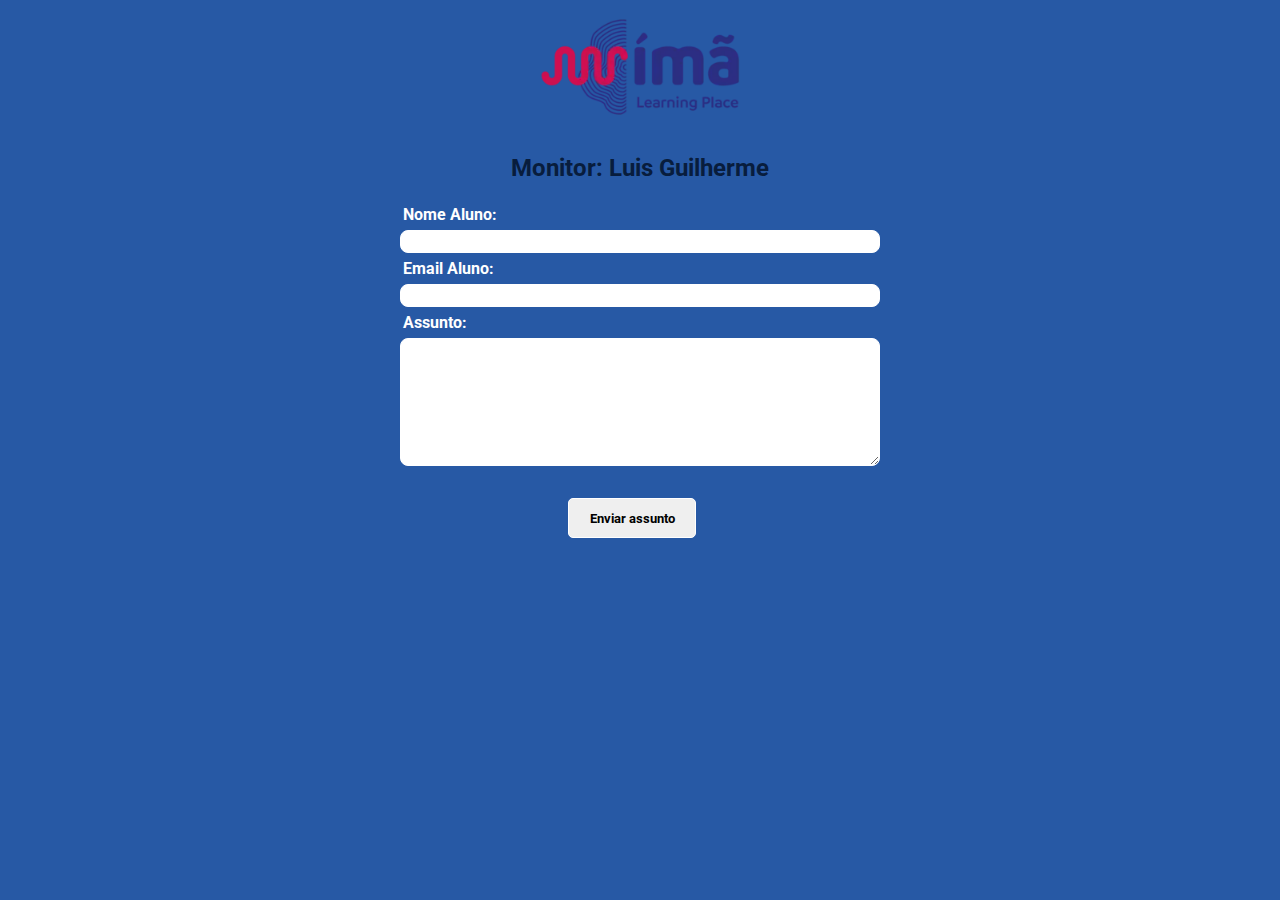
==== index.html @ d5290ee3 "Update - Adicionei o boilerplate do html, criei um formulário pra digitar no campo, estilização do f" ====
<!DOCTYPE html>
<html lang="en">
  <head>
    <meta charset="UTF-8">
    <meta http-equiv="X-UA-Compatible" content="IE=edge">
    <meta name="viewport" content="width=device-width, initial-scale=1.0">
    <title>Luis - Monitoria</title>
    <link rel="stylesheet" href="./Assets/css/style.css">
  </head>
  <body>
    <header>
      <h1>
        <img src="./Assets/img/logo-blue-lp.webp" alt="logo-imã-learning-place">
      </h1>
    </header>

    <main>
      <!-- Sessão formulário-->
      <section class="section-formulario-m1">
        <h2>Monitor: Luis Guilherme</h2>
        <form action="">
          <label for="nome-aluno">Nome Aluno:</label>
          <input type="text" id="nome-aluno" name="nome-aluno">

          <label for="email-aluno">Email Aluno:</label>
          <input type="text" id="nome-aluno" name="nome-aluno">

          <label for="assunto-aluno">Assunto:</label>
          <textarea name="ssunto-aluno" id="ssunto-aluno" cols="30" rows="8"></textarea>

          <button type="submit">Enviar assunto</button>
      </section>
    </main>

  </body>
  
</html>
---- Assets/css/style.css ----
/* Importação fonte */
@import url('https://fonts.googleapis.com/css2?family=Roboto:wght@100;300;400;500;700;900&display=swap');

* {
  box-sizing: border-box;
  padding: 0%;
  margin: 0%;
  font-family: 'Roboto', sans-serif;
}

body {
  background-color: #2759a5;
}

header {
  text-align: center;
  margin-left: auto;
  margin-right: auto;
}

h1 > img {
  width: 15rem;
}

/*Estilização monitor 1*/
main {
  position: relative;
}
/*Centralizar formulario no centro do view port*/
.section-formulario-m1{
  margin-top: 16rem;
  width: 30rem;
  height: 30rem;
  position: absolute;
  left: 50%;
  margin-right: -50%;
  transform: translate(-50%, -50%);
}
.section-formulario-m1 h2 {
  text-align: center;
  margin-bottom: 20px;
  color: #081d3d;
}
.section-formulario-m1 form label,
.section-formulario-m1 form input,
.section-formulario-m1 form textarea,
.section-formulario-m1 form button{
  display: block;
  padding: 3px;
  width: 100%;
  margin-top: 3px;
}
.section-formulario-m1 form textarea,
.section-formulario-m1 form input{
  border-radius: 8px;
  border: 1px solid #fff;
}
.section-formulario-m1 form label{
  font-weight: bold;
  color: #fff;
}

.section-formulario-m1 form textarea:hover,
.section-formulario-m1 form textarea:focus,
.section-formulario-m1 form input:hover,
.section-formulario-m1 form textarea:focus{
  outline: none;
  border-color: #032e6e;
  box-shadow: 0 0 0 1px #032e6e;
}


.section-formulario-m1 form button{
  margin-left: 35%;
  width: 8rem;
  height: 2.5rem;
  margin-top: 2rem;
  border-radius: 5px;
  border: 1px solid #fff;
  font-weight: bold;
}

.section-formulario-m1 form button:hover{
  border: 1px solid #032e6e;
  background-color: #096cff;
  color: white;
  cursor: pointer;
}
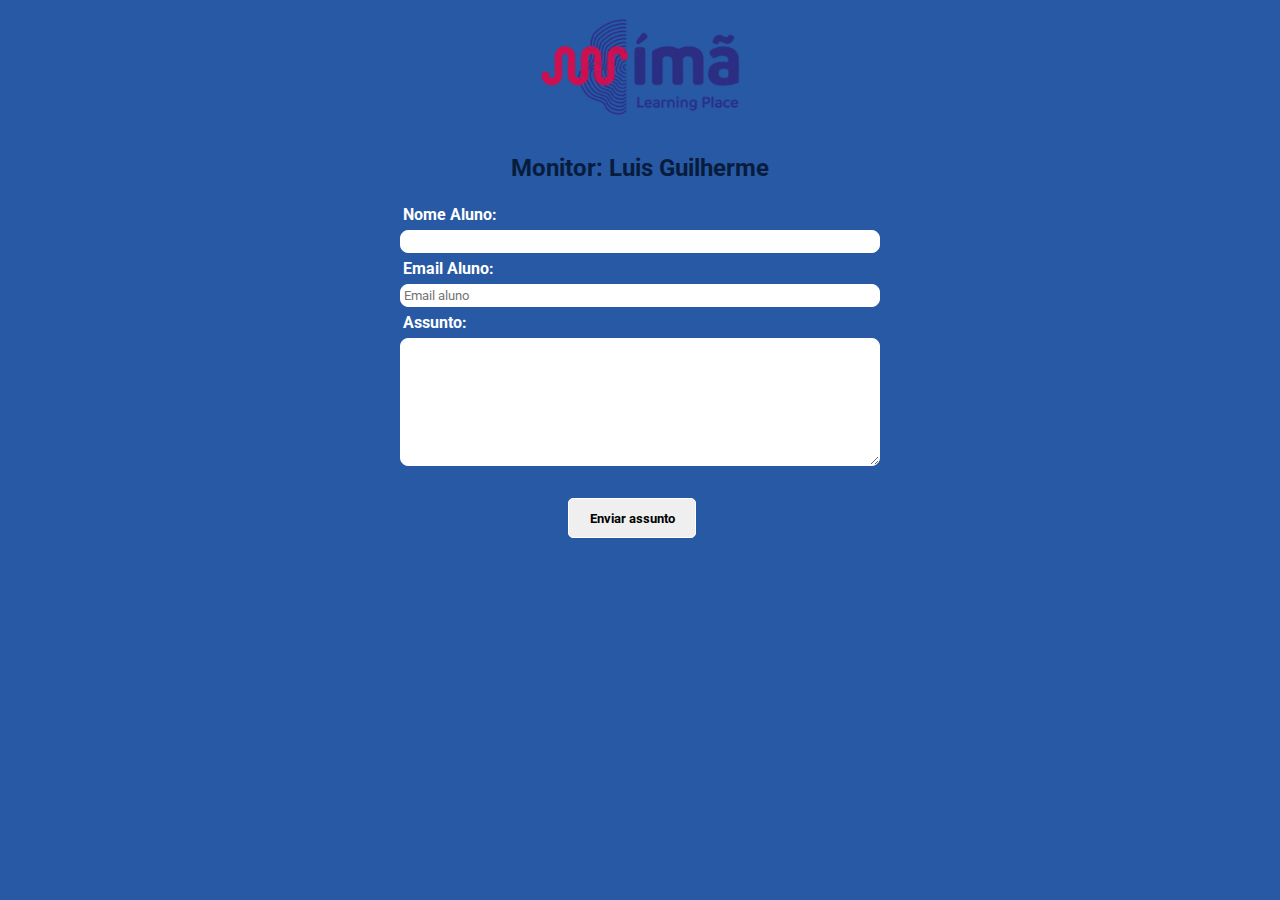
==== commit b95ebdbc: "Add - Coloquei na action do formulario o formSubmit para receber os dados do usuario do formulario" ====
--- a/index.html
+++ b/index.html
@@ -18,12 +18,12 @@
       <!-- Sessão formulário-->
       <section class="section-formulario-m1">
         <h2>Monitor: Luis Guilherme</h2>
-        <form action="">
+        <form action="https://formsubmit.co/luisguilhermevnevesnogueira@gmail.com" method="POST">
           <label for="nome-aluno">Nome Aluno:</label>
           <input type="text" id="nome-aluno" name="nome-aluno">
 
-          <label for="email-aluno">Email Aluno:</label>
-          <input type="text" id="nome-aluno" name="nome-aluno">
+          <label for="email">Email Aluno:</label>
+          <input type="email" name="email" placeholder="Email aluno" id="nome-aluno" required>
 
           <label for="assunto-aluno">Assunto:</label>
           <textarea name="ssunto-aluno" id="ssunto-aluno" cols="30" rows="8"></textarea>
@@ -33,5 +33,5 @@
     </main>
 
   </body>
-  
+
 </html>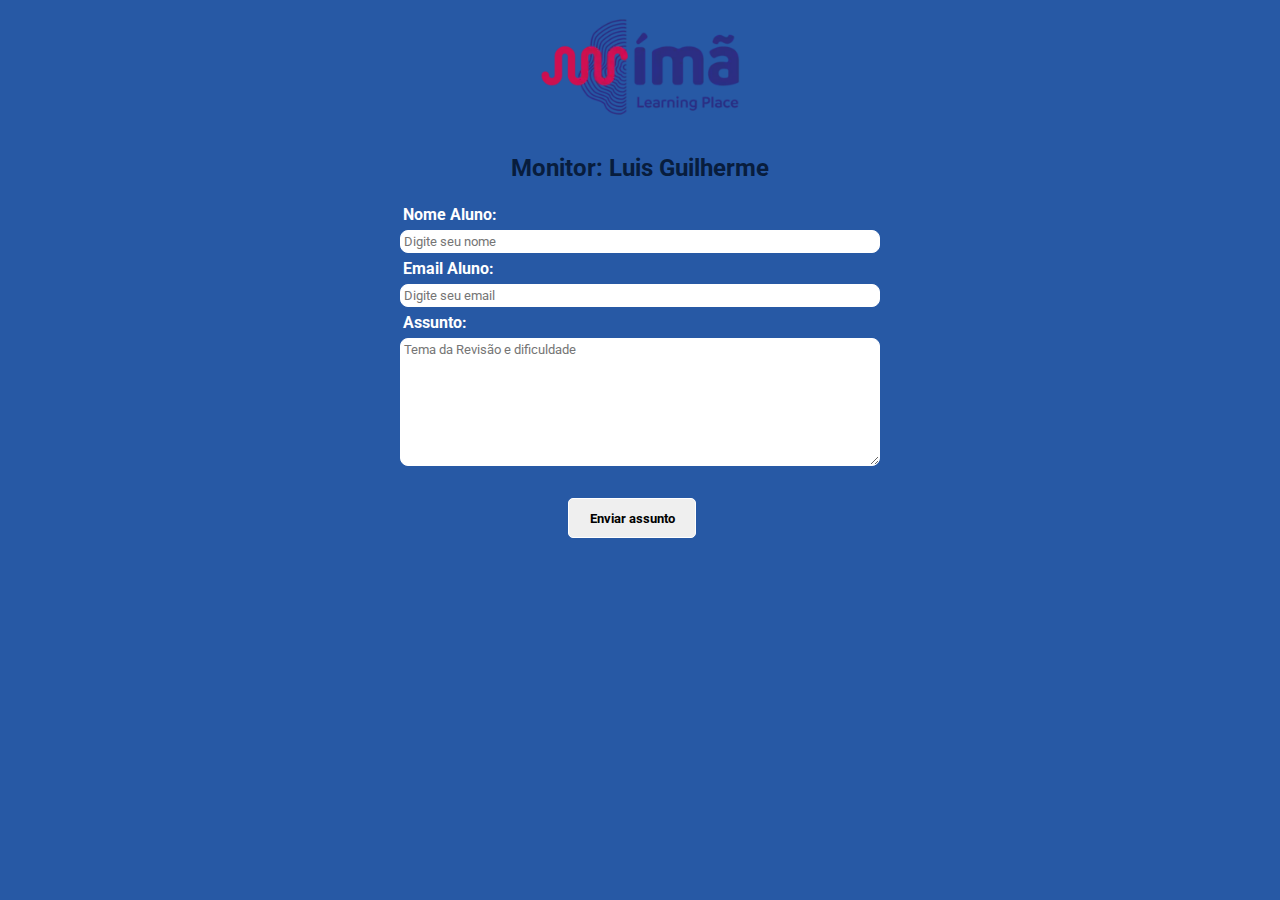
==== commit 75931a8d: "Add - Criação do script, pra validar o formulário, fiz uma validação basica pra não deixar usuario d" ====
--- a/index.html
+++ b/index.html
@@ -6,6 +6,7 @@
     <meta name="viewport" content="width=device-width, initial-scale=1.0">
     <title>Luis - Monitoria</title>
     <link rel="stylesheet" href="./Assets/css/style.css">
+    <link rel="shortcut icon" href="./Assets/img/ima.ico" >
   </head>
   <body>
     <header>
@@ -18,20 +19,24 @@
       <!-- Sessão formulário-->
       <section class="section-formulario-m1">
         <h2>Monitor: Luis Guilherme</h2>
-        <form action="https://formsubmit.co/luisguilhermevnevesnogueira@gmail.com" method="POST">
+
+        <form action="https://formsubmit.co/luisguilhermevnevesnogueira@gmail.com" method="POST" onsubmit="VerificarInformacoes()" id="form">
+
           <label for="nome-aluno">Nome Aluno:</label>
-          <input type="text" id="nome-aluno" name="nome-aluno">
+          <input type="text" id="nome-aluno" name="nome-aluno" placeholder="Digite seu nome">
 
           <label for="email">Email Aluno:</label>
-          <input type="email" name="email" placeholder="Email aluno" id="nome-aluno" required>
+          <input type="email" name="email" placeholder="Digite seu email" id="email-aluno" required>
 
           <label for="assunto-aluno">Assunto:</label>
-          <textarea name="ssunto-aluno" id="ssunto-aluno" cols="30" rows="8"></textarea>
+          <textarea name="ssunto-aluno" id="ssunto-aluno" cols="30" rows="8" placeholder="Tema da Revisão e dificuldade"></textarea>
 
-          <button type="submit">Enviar assunto</button>
+          <button type="submit" id="botao">Enviar assunto</button>
+
       </section>
     </main>
 
+    <script src="./Assets/js/script.js"></script>
   </body>
 
 </html>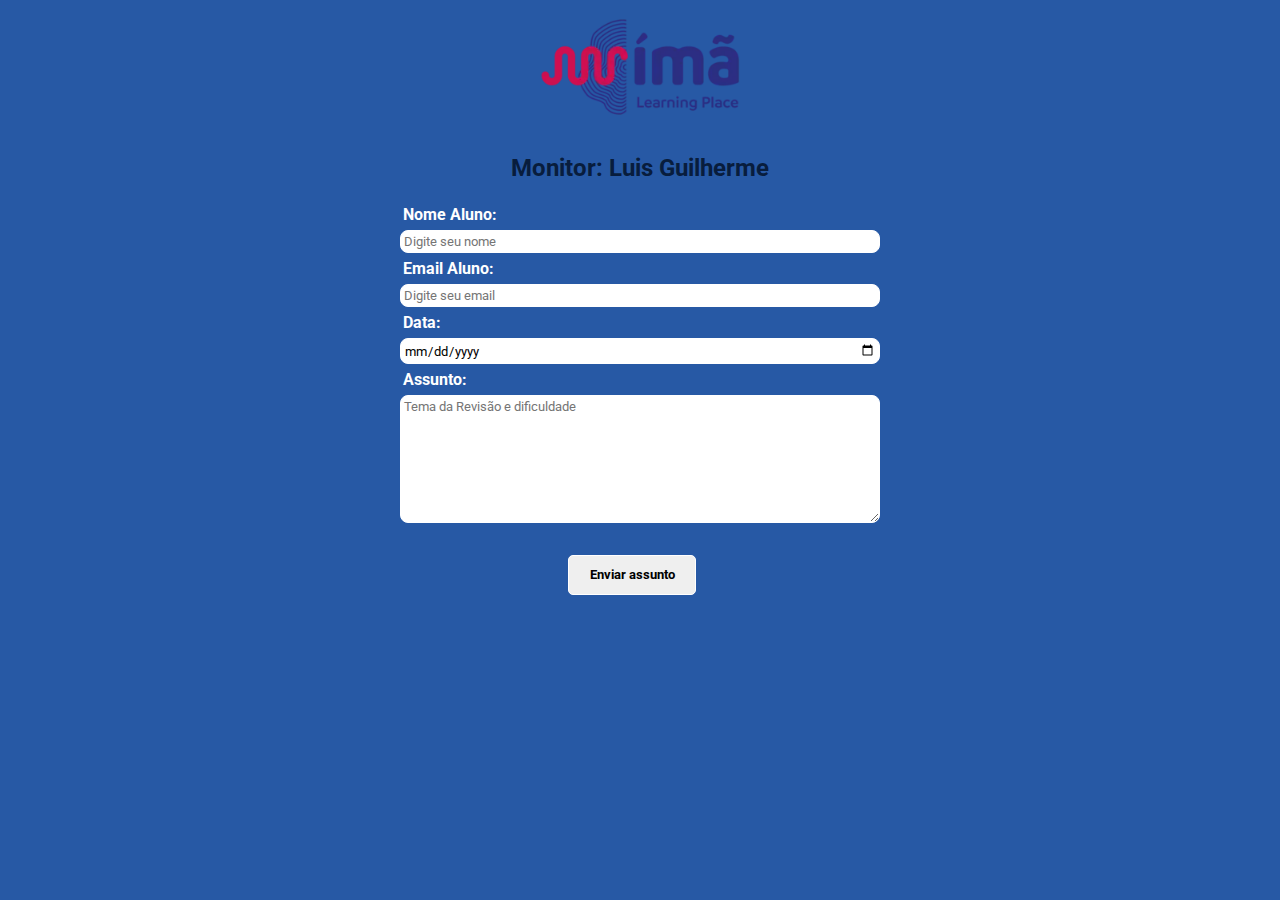
==== commit 19712313: "Fix - Retirei a validação do formulário, o form não aceita o preventDefault nem o return, então acab" ====
--- a/index.html
+++ b/index.html
@@ -20,18 +20,30 @@
       <section class="section-formulario-m1">
         <h2>Monitor: Luis Guilherme</h2>
 
-        <form action="https://formsubmit.co/luisguilhermevnevesnogueira@gmail.com" method="POST" onsubmit="VerificarInformacoes()" id="form">
+        <form action="https://formsubmit.co/luisguilhermevnevesnogueira@gmail.com" method="POST">
 
           <label for="nome-aluno">Nome Aluno:</label>
           <input type="text" id="nome-aluno" name="nome-aluno" placeholder="Digite seu nome">
 
           <label for="email">Email Aluno:</label>
           <input type="email" name="email" placeholder="Digite seu email" id="email-aluno" required>
+          
+          <label for="email">Data:</label>
+          <input type="date" name="date" required>
 
           <label for="assunto-aluno">Assunto:</label>
-          <textarea name="ssunto-aluno" id="ssunto-aluno" cols="30" rows="8" placeholder="Tema da Revisão e dificuldade"></textarea>
+          <textarea name="ssunto-aluno" id="ssunto-aluno" cols="30" rows="8" placeholder="Tema da Revisão e dificuldade" required></textarea>
 
-          <button type="submit" id="botao">Enviar assunto</button>
+          <!--Template do formulario-->
+          <input type="hidden" name="_template" value="box">
+
+          <!--Devolver mensagem pro usuario-->
+          <input type="hidden" name="_autoresponse" value="Em breve o monitor vai ver sua dúvida e entrar em contato.">
+
+          <!--Após enviar formulario, usuario volta a pagina da monitoria-->
+          <input type="hidden" name="_next" value="https://luisgvneves.github.io/ImaLearning-Form/">
+
+          <button type="submit" id="botao" >Enviar assunto</button>
 
       </section>
     </main>
--- a/Assets/css/style.css
+++ b/Assets/css/style.css
@@ -7,6 +7,7 @@
   margin: 0%;
   font-family: 'Roboto', sans-serif;
 }
+
 
 body {
   background-color: #2759a5;
